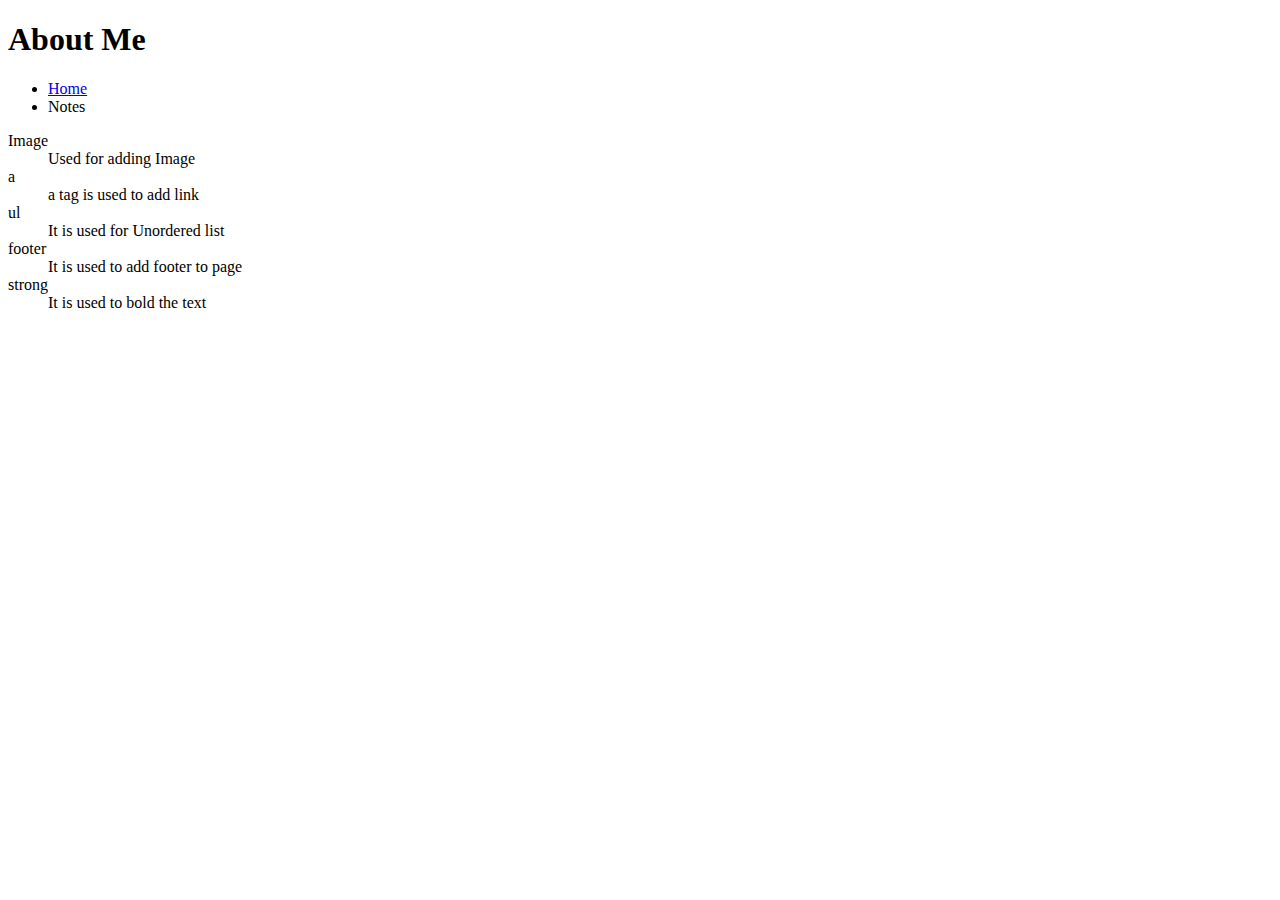
==== notes.html @ 6691c8e7 "Adding notes page and Image" ====
<!DOCTYPE html>
<html lang="en">
<head>
    <meta charset="UTF-8">
    <meta http-equiv="X-UA-Compatible" content="IE=edge">
    <meta name="viewport" content="width=device-width, initial-scale=1.0">
    <title>Notes</title>
</head>
<body>
      <h1> About Me </h1>
    <ul>
        <li> <a href="Index.html">Home</a>   </li>
        <li> Notes </li>
   </ul>

   <dl>
    <dt> Image </dt>
    <dd>Used for adding Image</dd>
    <dt> a</dt>
    <dd> a tag is used to add link </dd>
    <dt> ul </dt>
    <dd> It is used for Unordered list </dd>
    <dt> footer </dt>
    <dd> It is used to add footer to page </dd>
    <dt> strong </dt>
    <dd> It is used to bold the text </dd>

  </dl>



</body>
</html>
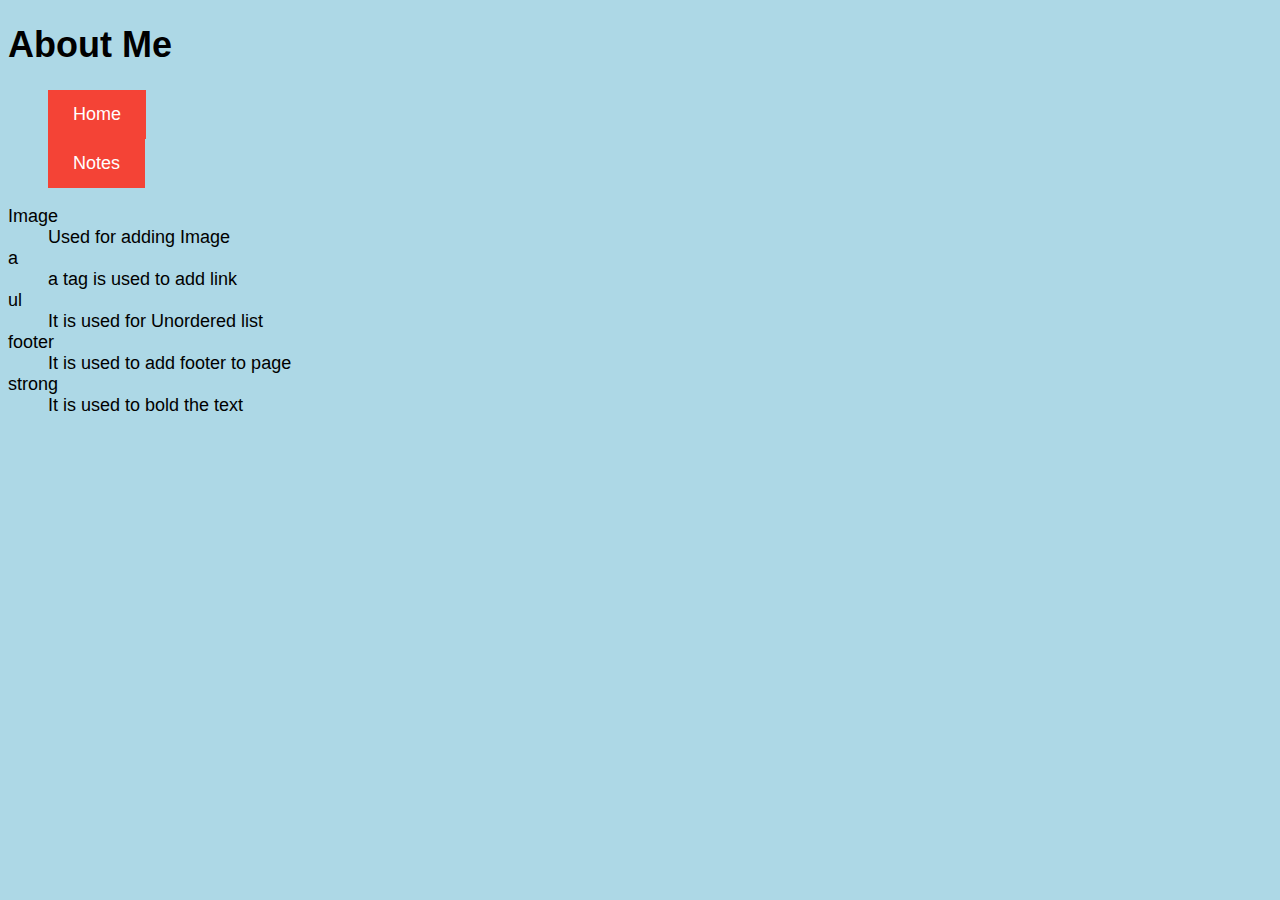
==== commit 9286cb28: "Nav bar in box" ====
--- a/notes.html
+++ b/notes.html
@@ -5,13 +5,16 @@
     <meta http-equiv="X-UA-Compatible" content="IE=edge">
     <meta name="viewport" content="width=device-width, initial-scale=1.0">
     <title>Notes</title>
+    <link href="css/main.css" rel="stylesheet">
 </head>
 <body>
+  <nav>
       <h1> About Me </h1>
     <ul>
-        <li> <a href="Index.html">Home</a>   </li>
-        <li> Notes </li>
+        <li> <a href="index.html">Home</a> </li>
+        <li> <a href="#">Notes</a></li>
    </ul>
+  </nav>
 
    <dl>
     <dt> Image </dt>
--- a/css/main.css
+++ b/css/main.css
@@ -0,0 +1,44 @@
+/*My awesome CSS */
+body {
+    background-color:lightblue;
+    font-family: 'Gill Sans', 'Gill Sans MT', Calibri, 'Trebuchet MS', sans-serif;
+    font-size: 18px;
+}
+
+header, footer {
+    background-color: lightskyblue;
+}
+
+.site-title{
+    color: white;
+}
+
+#my-image {
+    box-shadow: 0px 0px 2px 1px black;
+}
+article li:nth-child(odd) {
+    background: red;
+}
+
+nav ul{
+    list-style-type: none;
+}
+ 
+
+nav a:link {
+    text-decoration:none ;
+}
+
+a:hover {
+    background-color: blue;
+}
+
+a:link {
+    background-color: #f44336;
+    color: white;
+    padding: 14px 25px;
+    text-align: center;
+    text-decoration: none;
+    display: inline-block;
+  }
+
